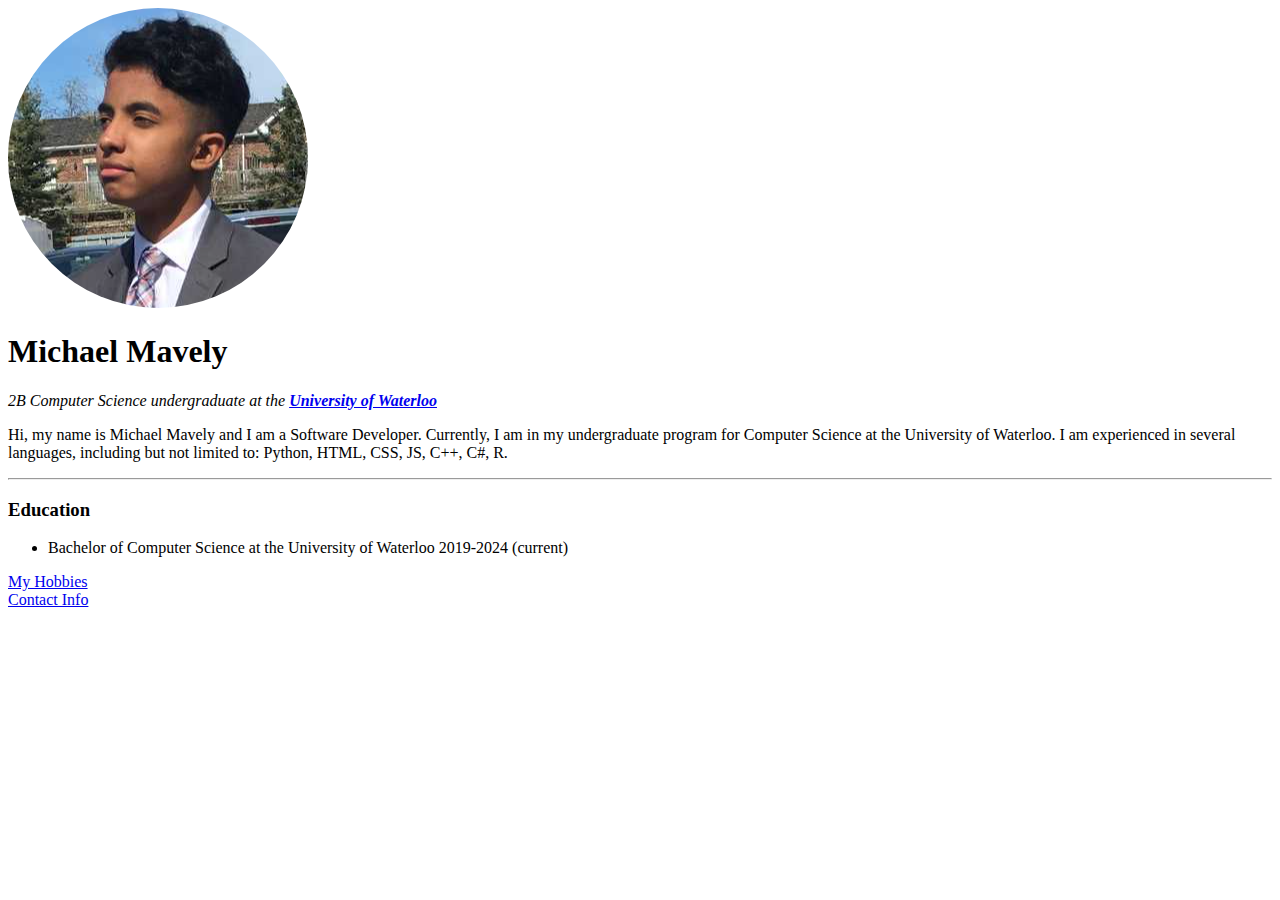
==== HTML - Personal Site/index.html @ baf20fba "Moving web development work onto github" ====
<!DOCTYPE html>
<html lang="en" dir="ltr">

<head>
  <meta charset="utf-8">
  <title>♥Michael's Personal Site</title>
</head>

<body>
  <img src="images\profile.png" alt="michael profile picture">
  <h1>Michael Mavely</h1>
  <p><em>2B Computer Science undergraduate at the
    <strong>
      <a href="https://uwaterloo.ca/math/">University of Waterloo</a>
      </strong>
    </em>
  </p>
  <p>
    Hi, my name is Michael Mavely and I am a Software Developer.  Currently,
    I am in my undergraduate program for Computer Science at the University
    of Waterloo.  I am experienced in several languages, including but not
    limited to: Python, HTML, CSS, JS, C++, C#, R.
  </p>
  <hr>
  <h3>Education</h3>
  <ul>
    <li>Bachelor of Computer Science at the University of Waterloo 2019-2024 (current)</li>
  </ul>
  <a href="hobbies.html">My Hobbies</a> <br>
  <a href="contact.html">Contact Info</a>

</body>

</html>
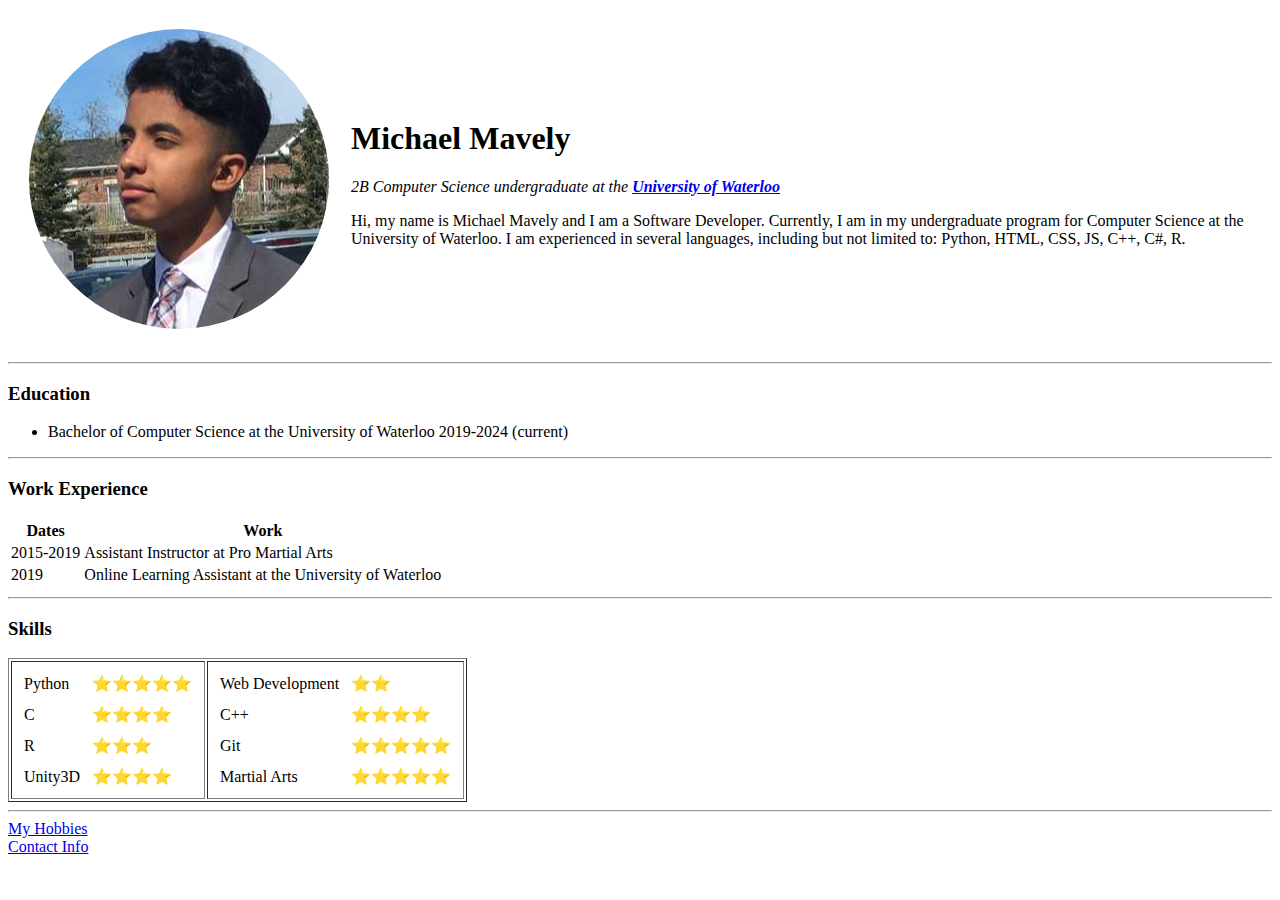
==== commit db5112cc: "Added Table and Form elements.  Sucessfully concluded with the introductory HTML segment." ====
--- a/HTML - Personal Site/index.html
+++ b/HTML - Personal Site/index.html
@@ -7,25 +7,105 @@
 </head>
 
 <body>
-  <img src="images\profile.png" alt="michael profile picture">
-  <h1>Michael Mavely</h1>
-  <p><em>2B Computer Science undergraduate at the
-    <strong>
-      <a href="https://uwaterloo.ca/math/">University of Waterloo</a>
-      </strong>
-    </em>
-  </p>
-  <p>
-    Hi, my name is Michael Mavely and I am a Software Developer.  Currently,
-    I am in my undergraduate program for Computer Science at the University
-    of Waterloo.  I am experienced in several languages, including but not
-    limited to: Python, HTML, CSS, JS, C++, C#, R.
-  </p>
+  <table cellspacing = "20">
+    <tr>
+      <td><img src="images\profile.png" alt="michael profile picture"></td>
+      <td><h1>Michael Mavely</h1>
+      <p><em>2B Computer Science undergraduate at the
+        <strong>
+          <a href="https://uwaterloo.ca/math/">University of Waterloo</a>
+          </strong>
+        </em>
+      </p>
+      <p>
+        Hi, my name is Michael Mavely and I am a Software Developer.  Currently,
+        I am in my undergraduate program for Computer Science at the University
+        of Waterloo.  I am experienced in several languages, including but not
+        limited to: Python, HTML, CSS, JS, C++, C#, R.
+      </p></td>
+    </tr>
+  </table>
   <hr>
   <h3>Education</h3>
   <ul>
     <li>Bachelor of Computer Science at the University of Waterloo 2019-2024 (current)</li>
   </ul>
+
+  <hr>
+
+  <h3>Work Experience</h3>
+  <table>
+    <thead>
+      <tr>
+        <th>Dates</th>
+        <th>Work</th>
+      </tr>
+    </thead>
+    <tbody>
+      <tr>
+        <td>2015-2019</td>
+        <td>Assistant Instructor at Pro Martial Arts</td>
+      </tr>
+        <td>2019</td>
+        <td>Online Learning Assistant at the University of Waterloo</td>
+      <tr>
+
+      </tr>
+    </tbody>
+    <tfoot>
+    </tfoot>
+  </table>
+
+  <hr>
+
+  <h3>Skills</h3>
+
+  <table border = "1">
+    <tr>
+      <td>
+        <table cellspacing = "10">
+          <tr>
+            <td>Python</td>
+            <td>⭐⭐⭐⭐⭐</td>
+          </tr>
+          <tr>
+            <td>C</td>
+            <td>⭐⭐⭐⭐</td>
+          </tr>
+          <tr>
+            <td>R</td>
+            <td>⭐⭐⭐</td>
+          </tr>
+          <tr>
+            <td>Unity3D</td>
+            <td>⭐⭐⭐⭐</td>
+          </tr>
+        </table>
+      </td>
+      <td>
+        <table cellspacing = "10">
+          <tr>
+            <td>Web Development</td>
+            <td>⭐⭐</td>
+          </tr>
+          <tr>
+            <td>C++</td>
+            <td>⭐⭐⭐⭐</td>
+          </tr>
+          <tr>
+            <td>Git</td>
+            <td>⭐⭐⭐⭐⭐</td>
+          </tr>
+          <tr>
+            <td>Martial Arts</td>
+            <td>⭐⭐⭐⭐⭐</td>
+          </tr>
+        </table>
+      </td>
+    </tr>
+  </table>
+
+  <hr>
   <a href="hobbies.html">My Hobbies</a> <br>
   <a href="contact.html">Contact Info</a>
 
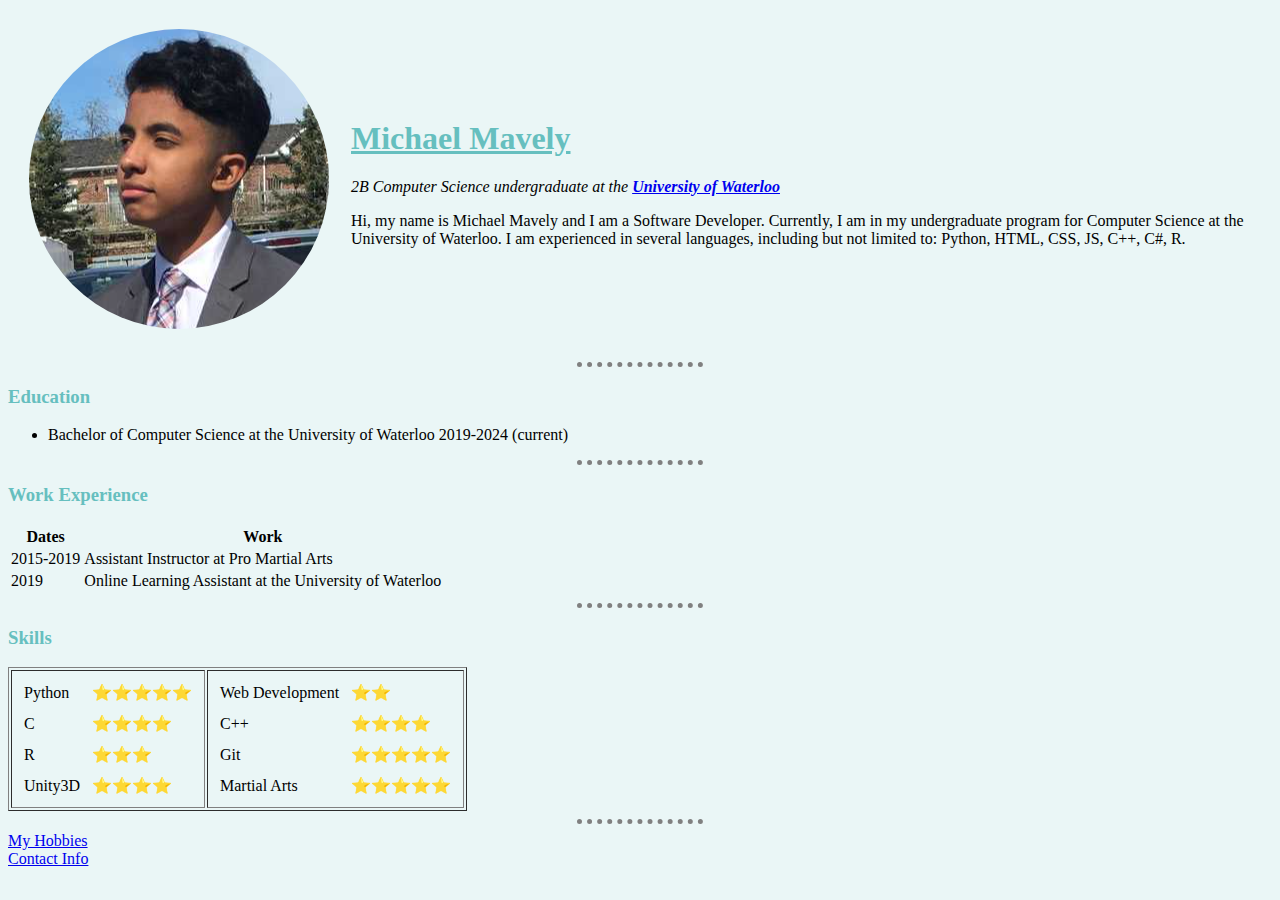
==== commit 0bf7e41a: "Beginner CSS" ====
--- a/HTML - Personal Site/index.html
+++ b/HTML - Personal Site/index.html
@@ -4,6 +4,7 @@
 <head>
   <meta charset="utf-8">
   <title>♥Michael's Personal Site</title>
+  <link rel="stylesheet" href="css/styles.css">
 </head>
 
 <body>
--- a/HTML - Personal Site/css/styles.css
+++ b/HTML - Personal Site/css/styles.css
@@ -0,0 +1,19 @@
+body {
+  background-color: #eaf6f6;
+}
+
+hr {
+  border-style: dotted none none none;
+  border-width: 5px;
+  border-color: grey;
+  width: 10%;
+}
+
+h1 {
+  color: #66bfbf;
+  text-decoration: underline;
+}
+
+h3 {
+  color: #66bfbf;
+}
